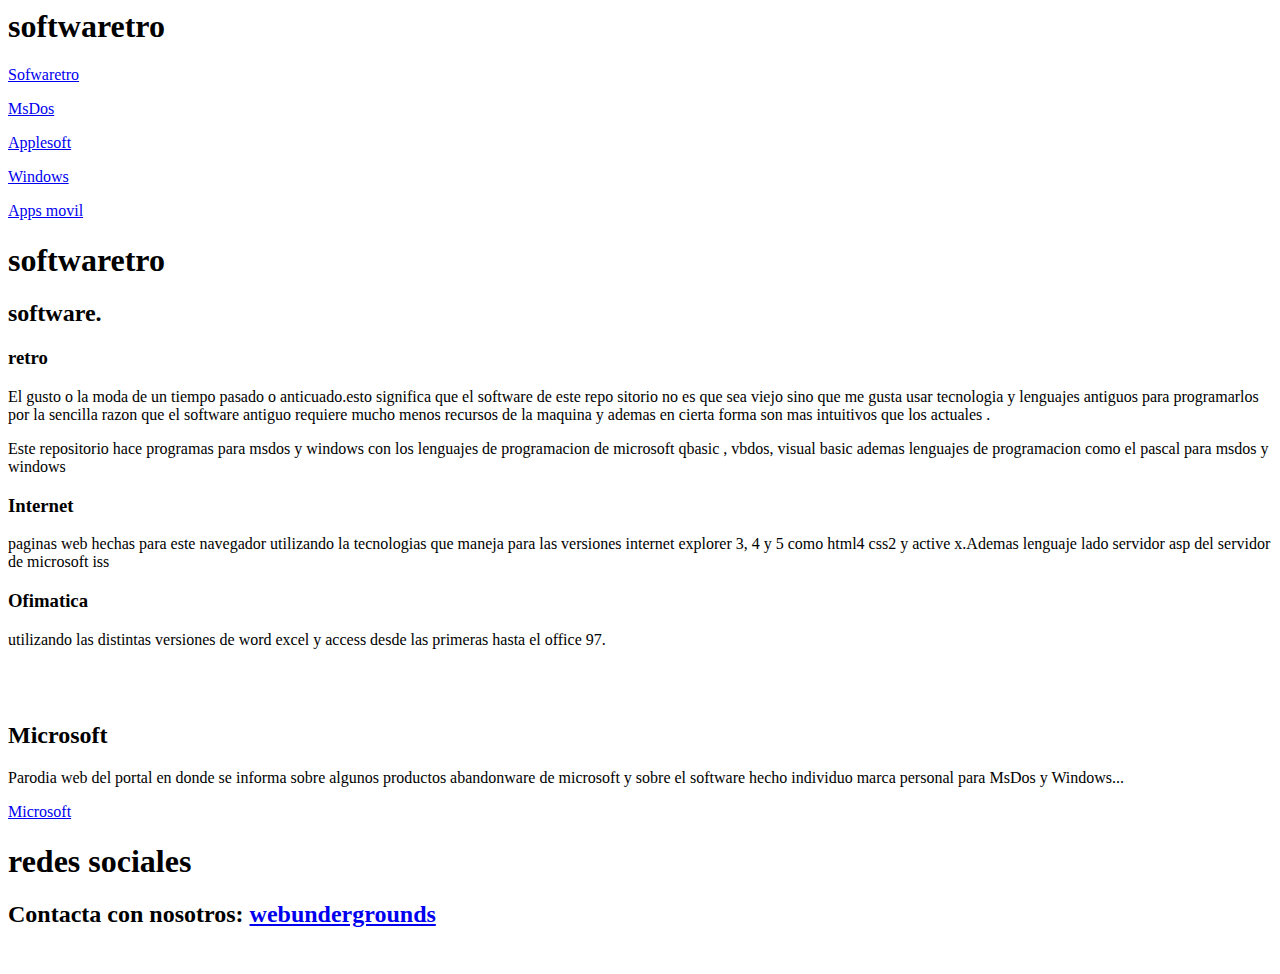
==== index.html @ fd89037b "Add files via upload" ====
<html lang="es-005">
<html prefix="og: https://ogp.me/ns#">	
  <head>
    <title>softwaretro</title>
    
      <!-- Metadatos -->
      <meta charset="utf-8" />
      <meta name="author" content="softwaretro" />
    <meta name="description" content="softwaretro es software que usa lenguajes de programacion retro
				      como tambien su estilo y su interfaz.">
	  <meta property="og:image" content="https://developer.mozilla.org/static/img/opengraph-logo.png">
<meta property="og:description" content="softwaretro es software que usa lenguajes de programacion como tambien su estilo y su interfaz">
    <meta name="viewport" content="width=device-width, initial-scale=1.0">	

    <link rel=stylesheet href="css/style.css" type="text/css"/>

  </head>
  <body>
    <header>
      <h1>softwaretro</h1>
    </header>
    <nav>
     <nav> 
<p><a href="index.html">Sofwaretro</a></p>
<p><a href="msdos.html">MsDos</a></p>
<p><a href="applesoft.html">Applesoft</a></p>
<p><a href="windows.html">Windows</a></p>
<p><a href="apps.html">Apps movil</a></p>
	     
</nav>
<section>
  <h1>softwaretro</h1>
	<h2>software.</h2>
  <h3>retro</h3>
  <article>
	 
	  <p>El gusto o la moda de un tiempo pasado o anticuado.esto significa que el software de este repo
	  sitorio no es que sea viejo sino que me gusta usar tecnologia y lenguajes antiguos para programarlos por la
	  sencilla razon que el software antiguo requiere mucho menos recursos de la maquina y ademas
	  en cierta forma son mas intuitivos que los actuales . </p>
	    <p>Este repositorio hace programas para msdos y windows con los lenguajes de programacion de microsoft 
                qbasic , vbdos, visual basic ademas lenguajes de programacion como el pascal para msdos y windows
		</article>
		<h3>Internet </h3>
		<article>
		<p>paginas web hechas para este navegador utilizando la tecnologias que maneja para
			las versiones internet explorer 3, 4 y 5 como html4 css2 y active x.Ademas 
			lenguaje lado servidor asp del servidor de microsoft iss</p>
	</article>
	<h3>Ofimatica</h3>
	<article>
	<p>utilizando las distintas versiones de word excel y access desde las primeras hasta el office 97.</p>
	</article>
	<br/><br/>
</section>
<aside>
   <div id="anuncio1">
	 		<h1></h1>
			<h2>Microsoft</h2>
			<p>Parodia web del portal en donde se informa sobre algunos productos abandonware de microsoft y sobre el software hecho individuo marca personal para MsDos y Windows...<p>
			<p> <a href="https://goliat.neocities.org/site/microsoft/" ​class="two">Microsoft</a></p>
	 </div>

</aside>
<footer>
<h1>redes sociales</h1>

<h2>Contacta con nosotros:  <a ​class="two" href="https://twitter.com/webundergrounds">webundergrounds</a></h2>
<br/>
</footer>
</body>
</html>
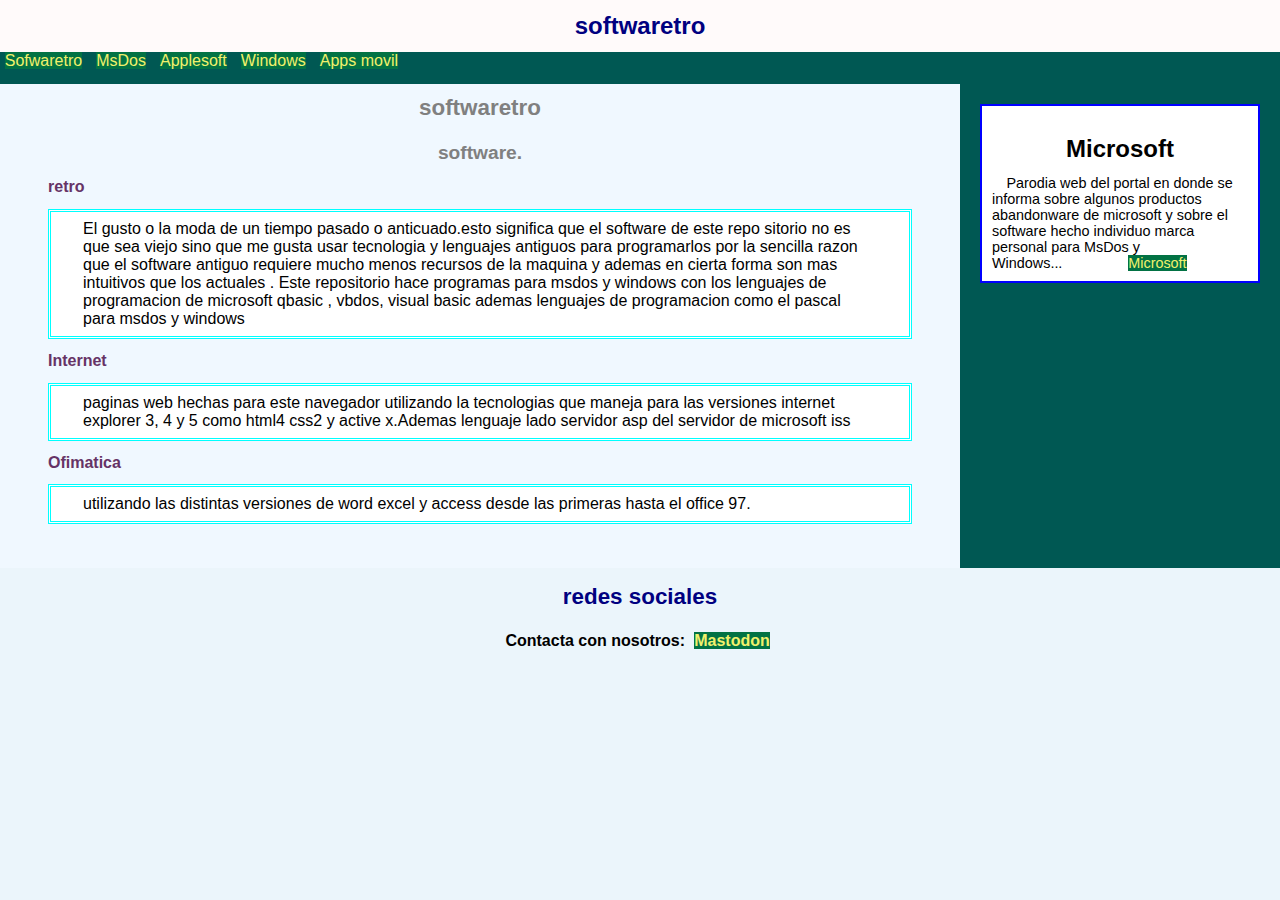
==== commit 3fa21eb7: "Update index.html" ====
--- a/index.html
+++ b/index.html
@@ -65,7 +65,7 @@
 <footer>
 <h1>redes sociales</h1>
 
-<h2>Contacta con nosotros:  <a ​class="two" href="https://twitter.com/webundergrounds">webundergrounds</a></h2>
+<h2>Contacta con nosotros:  <a ​class="two" href="https://mastodon.social/@webunderground">Mastodon</a></h2>
 <br/>
 </footer>
 </body>
--- a/css/style.css
+++ b/css/style.css
@@ -0,0 +1,40 @@
+* { margin: auto; padding: 0; font-family: arial;  }
+
+/*body: cuerpo de la p&aacute;gina*/
+body { background-color: #EBF5FB; }
+
+/*cabecera*/
+header { background-color: #fffafa; }
+header h1 { text-align: center; color: navy; padding: 0.5em; font-size: 1.5em; }
+header h2 { text-align: center; color: #663366; padding: 0.5em; font-size: 1.2em; }
+
+/*navegador*/
+nav { background-color: #005853; min-height: 2em; }
+nav p { display: inline; }
+nav a:link, nav a:visited { text-decoration: none; color: #f1f16c; background-color: #027244; margin: 0.3em; }
+nav a:hover, nav a:active { text-decoration: none; color: #9bf5ff; background-color: #543683; margin: 0.3em; }
+
+/*principal: article:*/
+section { width: 75%; background-color: #F0F8FF; float: left; }
+section h1 { text-align: center; padding: 0.5em; color: grey; font-size: 1.4em; }
+section h2 { text-align: center; padding: 0.5em; color: grey; font-size: 1.2em; }
+section h3 { text-align: left; padding: 0.3em 3em; color: #663366; font-size: 1em;  }
+
+/*secciones: section*/
+article { margin: 0.5em 3em; padding: 0.5em 2em; background-color: white; border: 3px double aqua; }
+article p { text-align: justify; }
+
+
+/*propaganda: aside*/
+aside { width: 25%; float: left; }
+#anuncio1 { margin: 20px; padding: 10px; border: 2px solid blue; background-color: white; }
+#anuncio1 h1 { font-size: 1.1em; text-align: left; padding: 0.2em 0em; }
+#anuncio1 h2 { font-size: 1.5em; text-align: center; padding: 0.5em 0em; }
+#anuncio1 p { font-size: 0.9em; padding: 0.2em 1em; }
+
+/*pie de p&aacute;gina: footer*/
+footer { clear: both; background-color: #EBF5FB; }
+footer h1 { text-align: center; font-size: 1.4em; color: navy; padding: 0.7em; }
+footer h2 { text-align: center; font-size: 1em; padding: 0.4em; }
+footer a { text-decoration: none; color: #85C1E9; }
+/*enlaces y clase */
